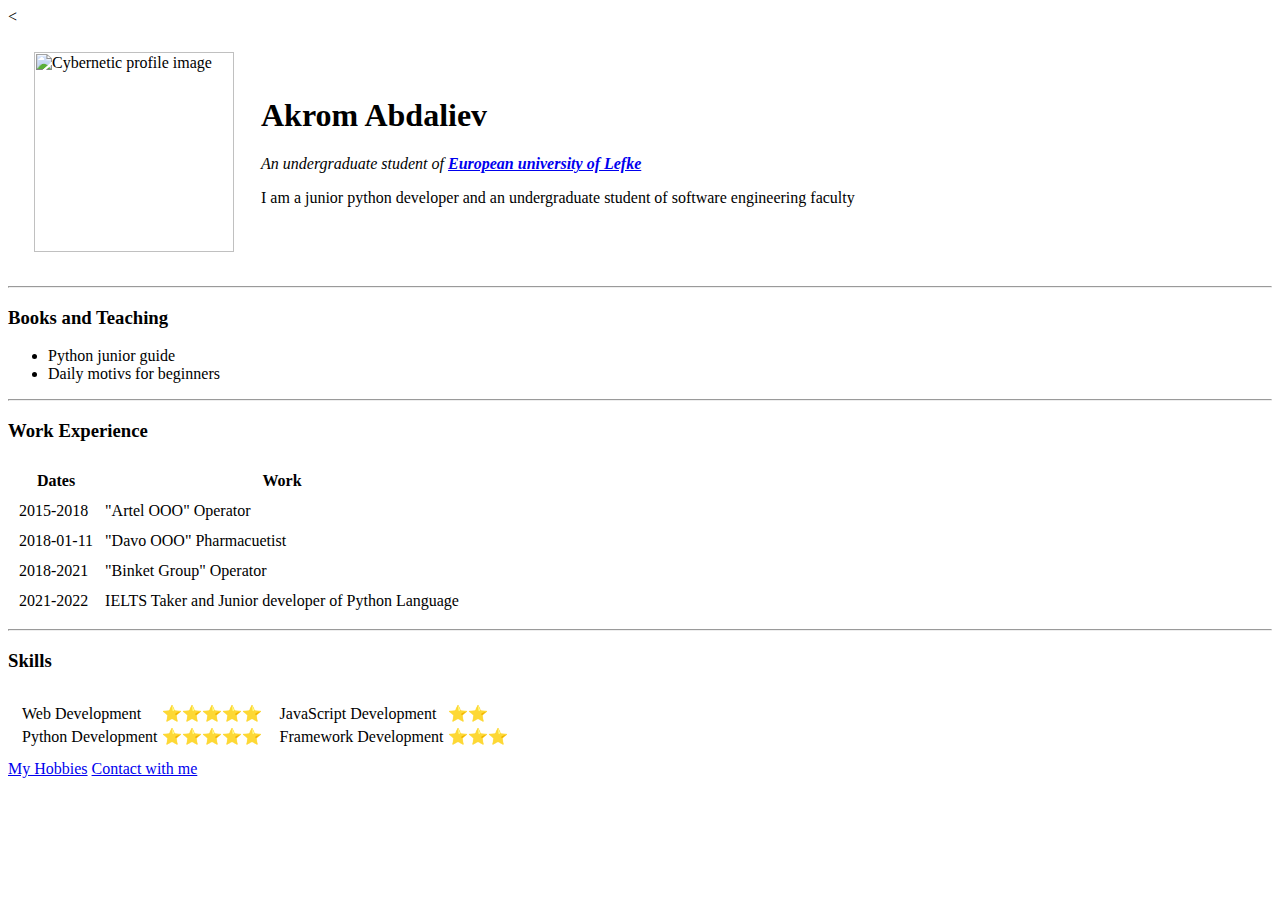
==== index.html @ 26cfea57 "Add initial CV website files" ====
<<!DOCTYPE html>
  <html lang="en" dir="ltr">

  <head>
    <meta charset="utf-8">
    <title>Cybernetic's Personal Site</title>
  </head>

  <body>
    <table cellspacing="25">
      <tr>
        <td><img src="images/akrom_abdaliev.png" alt="Cybernetic profile image" width="200" height="200"></td>
        <td>
          <h1>Akrom Abdaliev</h1>
          <p><em>An undergraduate student of <strong><a href="https://www.eul.edu.tr/en/">European university of Lefke</a></strong></em></p>
          <p>
            I am a junior python developer and an undergraduate student of software engineering faculty
          </p>
        </td>
      </tr>
    </table>


    <hr>
    <h3>Books and Teaching</h3>
    <ul>
      <li>Python junior guide</li>
      <li>Daily motivs for beginners</li>
    </ul>
    <hr>
    <h3>Work Experience</h3>
    <table cellspacing="10">
      <thead>
        <tr>
          <th>Dates</th>
          <th>Work</th>
        </tr>
      </thead>
      <tbody>

      </tbody>
      <tfoot>

      </tfoot>
      <tr>
        <td>2015-2018</td>
        <td>"Artel OOO" Operator</td>
      </tr>
      <tr>
        <td>2018-01-11</td>
        <td>"Davo OOO" Pharmacuetist</td>
      </tr>
      <tr>
        <td>2018-2021</td>
        <td>"Binket Group" Operator</td>
      </tr>
      <tr>
        <td>2021-2022</td>
        <td>IELTS Taker and Junior developer of Python Language</td>
      </tr>
    </table>
    <hr>
    <h3>Skills</h3>
    <table cellspacing="10">
      <tr>
        <td>
          <table>
            <tr>
              <td>Web Development</td>
              <td>⭐⭐⭐⭐⭐</td>
            </tr>
            <tr>
              <td>Python Development</td>
              <td>⭐⭐⭐⭐⭐</td>
            </tr>
          </table>
        </td>
        <td>
          <table>
            <tr>
              <td>JavaScript Development</td>
              <td>⭐⭐</td>
            </tr>
            <tr>
              <td>Framework Development</td>
              <td>⭐⭐⭐</td>
            </tr>
          </table>
        </td>
      </tr>
    </table>
    <a href="hobbies.html">My Hobbies</a>
    <a href="contact.html">Contact with me</a>
  </body>

  </html>
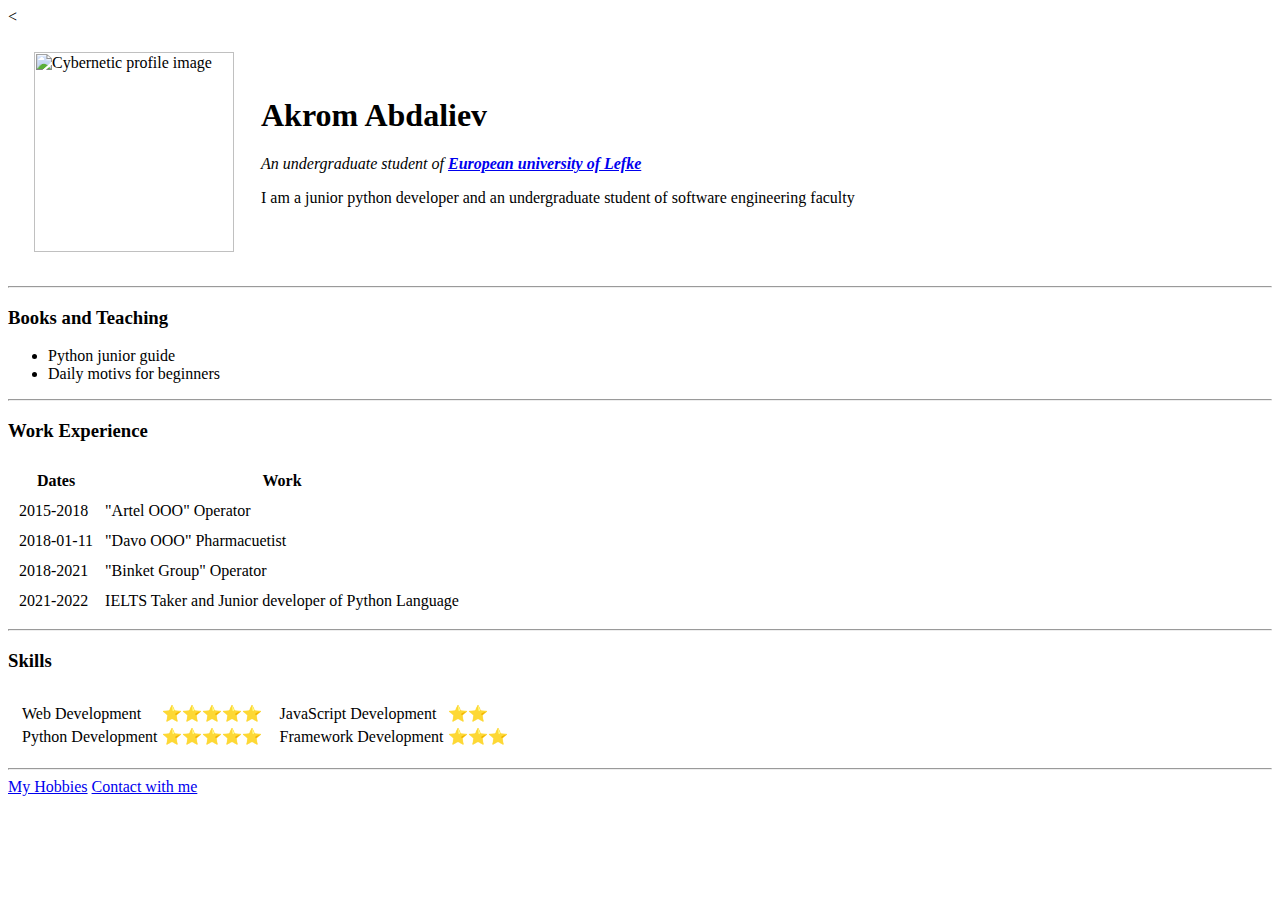
==== commit dbe56eaa: "Update index.html" ====
--- a/index.html
+++ b/index.html
@@ -4,6 +4,7 @@
   <head>
     <meta charset="utf-8">
     <title>Cybernetic's Personal Site</title>
+    <link rel="stylesheet" href="css/style.css">
   </head>
 
   <body>
@@ -89,6 +90,7 @@
         </td>
       </tr>
     </table>
+    <hr>
     <a href="hobbies.html">My Hobbies</a>
     <a href="contact.html">Contact with me</a>
   </body>
